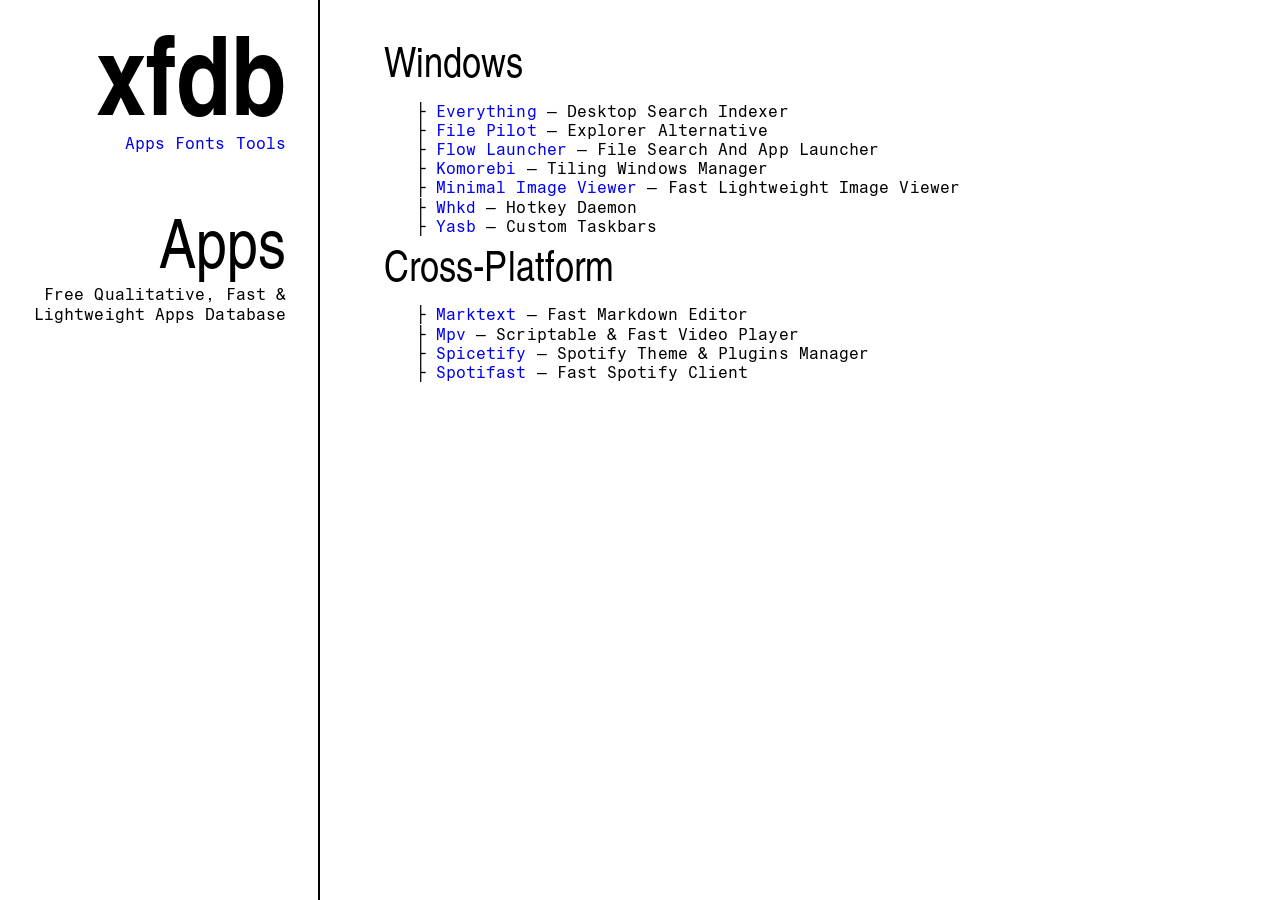
==== apps.html @ 2e4d8e73 "portfolio & database sites separation — xarch creation theme change, new apps page, new conten s" ====
<!DOCTYPE html>
<html lang="fr">

<head>
  <meta charset="UTF-8">
  <meta name="viewport" content="width=device-width, initial-scale=1.0">
  <title>xfdb</title>
  <link rel="icon" type="image/x-icon" href="img/favicon.svg" />
  <link rel="stylesheet" href="style.css">
</head>

<body>

  <header>
    <div class="title-menu">
      <a href="index.html">
        <div class="title">xfdb</div>
      </a>
      <div class="header-links">
        <a href="apps.html">apps</a>
        <a href="fonts.html">fonts</a>
        <a href="tools.html">tools</a>
      </div>
    </div>
    <div class="page">
      <h1>Apps</h1>
      <p class="subtitle">Free qualitative, fast & lightweight apps database</p>
    </div>
  </header>
  <main class="fonts">
    <h2>windows</h2>
    <ul>
      <li><a href="https://www.voidtools.com/" target="_blank">everything</a> — desktop search indexer</li>
      <li><a href="https://filepilot.tech/" target="_blank">file pilot</a> — explorer alternative</li>
      <li><a href="https://www.flowlauncher.com/" target="_blank">flow launcher</a> — file search and app launcher</li>
      <li><a href="https://github.com/lgug2z/komorebi" target="_blank">komorebi</a> — tiling windows manager</li>
      <li><a href="https://github.com/deminimis/minimalimageviewer" target="_blank">minimal image viewer</a> — fast lightweight image viewer</li>
      <li><a href="https://github.com/LGUG2Z/whkd" target="_blank">whkd</a> — hotkey daemon</li>
      <li><a href="https://yasb.dev/" target="_blank">yasb</a> — custom taskbars</li>
    </ul>
    <h2>cross-platform</h2>
    <ul>
      <li><a href="https://github.com/marktext/marktext" target="_blank">marktext</a> — fast markdown editor</li>
      <li><a href="https://mpv.io/" target="_blank">mpv</a> — scriptable & fast video player</li>
      <li><a href="https://spicetify.app/" target="_blank">spicetify</a> — spotify theme & plugins manager</li>
      <li><a href="https://github.com/crmne/spotifast" target="_blank">spotifast</a> — fast spotify client</li>
    </ul>
  </main>
</body>

</html>
---- style.css ----
/* ---------- abc areal mono ---------- */
@font-face {
  font-family: "abc areal mono";
  src: url("fonts/ABCArealMono-Regular.woff2") format("woff2");
  font-weight: 400;
  font-style: normal;
  font-display: swap;
}

/* ---------- texgyreheros ---------- */
@font-face {
  font-family: "texgyreheros";
  src: url('fonts/texgyreheros-regular.woff2') format('woff2');
  font-weight: 400;
  font-style: normal;
  font-display: swap;
}

@font-face {
  font-family: "texgyreheros";
  src: url("fonts/texgyreheros-italic.woff2") format("woff2");
  font-weight: 400;
  font-style: italic;
  font-display: swap;
}

@font-face {
  font-family: "texgyreheros";
  src: url("fonts/texgyreheros-bold.woff2") format("woff2");
  font-weight: 700;
  font-style: normal;
  font-display: swap;
}

@font-face {
  font-family: "texgyreheros";
  src: url("fonts/texgyreheros-bolditalic.woff2") format("woff2");
  font-weight: 700;
  font-style: italic;
  font-display: swap;
}

/* ---------- texgyreheros condensed ---------- */
@font-face {
  font-family: "texgyreheroscn";
  src: url("fonts/texgyreheroscn-regular.woff2") format("woff2");
  font-weight: 400;
  font-style: normal;
  font-display: swap;
}

@font-face {
  font-family: "texgyreheroscn";
  src: url("fonts/texgyreheroscn-italic.woff2") format("woff2");
  font-weight: 400;
  font-style: italic;
  font-display: swap;
}

@font-face {
  font-family: "texgyreheroscn";
  src: url("fonts/texgyreheroscn-bold.woff2") format("woff2");
  font-weight: 700;
  font-style: normal;
  font-display: swap;
}

@font-face {
  font-family: "texgyreheroscn";
  src: url("fonts/texgyreheroscn-bolditalic.woff2") format("woff2");
  font-weight: 700;
  font-style: italic;
  font-display: swap;
}

:root {
  --sans:  "texgyreheros", "arial", "helvetica", system-ui, sans-serif;
  --title: "texgyreheroscn", "arial Narrow", "helvetica narrow", system-ui, sans-serif;
  --mono: "abc areal mono", monospace;
  --fontsize: 1rem;
  --roundness: 0px;
  --fg-muted: color-mix(in srgb, var(--fg) 33%, transparent);
  --fg: black;
  --bg: white;
  --bl: #0000EE;
  --re: red;
  --gr: green;
  --ye: yellow;
  --pi: pink;
  font-weight: 600;
  letter-spacing: 0.005em;
}

@media (prefers-color-scheme: dark) {
  :root {
    --fg: white;
    --bg: black;
    --bl: #9e9eff;
    font-weight: 400;
    letter-spacing: 0;
  }
}

body {
  font: var(--fontsize)/1.2 var(--mono);
  background: var(--bg);
  color: var(--fg);
  display: grid;
  grid-template-columns: 1fr 3fr;
  margin: 0;
  text-transform: capitalize;
}

a {
  color: var(--bl);
  text-decoration: none;
}

a:hover {
  color: var(--bg);
  background-color: var(--bl);
  /* transition: all 0.2s ease-in-out; */
}

h1 {
  font: 400 4.25rem/1 var(--title);
  margin: 0;
}
h2 {
  font-family: var(--title);
  font-weight: 400;
  font-size: 2.62rem;
  line-height: 0em;
}
h3 {
  font-family: var(--title);
  font-weight: 400;
  font-size: 1.62rem;
  line-height: 0em;
  padding-left: 1rem;
}

ul {
  list-style-type: none;
  padding-left: 2rem;
}
ul li::before {
  content: '├ ';
}

hr {
  color: var(--fg);
}

main {
  padding: 2rem 4rem;
  width: max-content;
}

header {
  position: sticky;
  top: 0;
  z-index: 5;
  height: 100vh;
  text-align: right;
  display: flex;
  flex-direction: column;
  align-items: end;
  border-right: 2px solid var(--fg);
}

header .title-menu {
  display: flex;
  flex-direction: column;
  margin-top: 2rem;
  margin-right: 2rem;
  width: fit-content;
}

header .title {
  font: 700 6.89rem/1 var(--title);
  text-transform: lowercase;
  color: var(--fg);
}

header .title-menu > a:first-child {
  background-color: transparent;
}

header .header-links {
  margin-top: -0.5rem;
}

header .page {
  display: flex;
  flex-direction: column;
  margin-top: 4rem;
  margin-right: 2rem;
}

header .page p {
  margin: 0;
}

/* LANDING PAGE */
#lp {
  display: grid;
  place-items: center;
  min-height: 100vh;
  grid-template-columns:auto;
  margin: 0;
}
#lp-box {
  text-align: center;
  width: 25%;
  margin-top: -14rem;
}

/* Hide scrollbar for Chrome, Safari and Opera */
.example::-webkit-scrollbar {
  display: none;
}

/* Hide scrollbar for IE, Edge and Firefox */
.example {
  -ms-overflow-style: none;
  /* IE and Edge */
  scrollbar-width: none;
  /* Firefox */
}
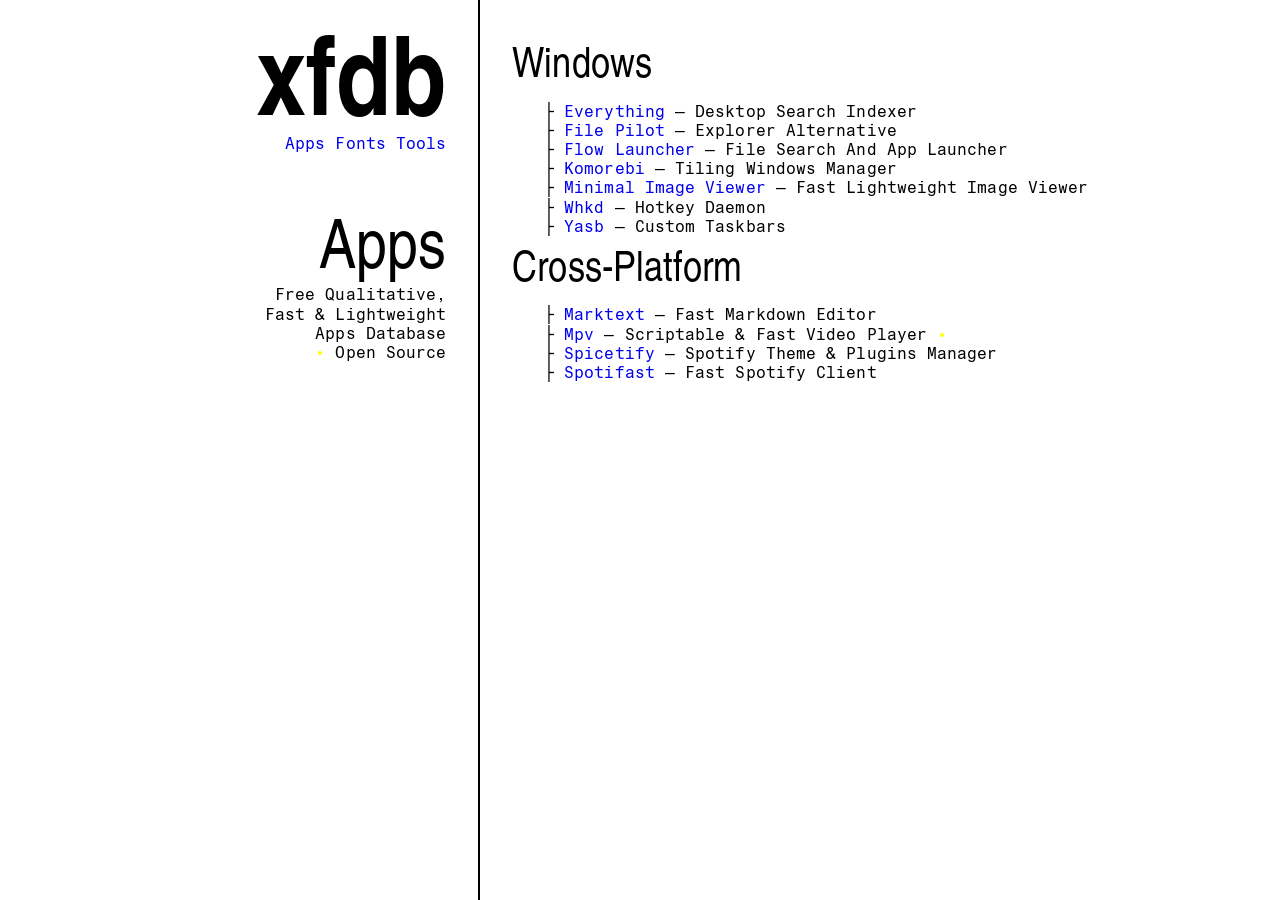
==== commit 5228dab6: "rm .gitattributes, added mobile breakpoint, added open source assets marker" ====
--- a/apps.html
+++ b/apps.html
@@ -24,7 +24,7 @@
     </div>
     <div class="page">
       <h1>Apps</h1>
-      <p class="subtitle">Free qualitative, fast & lightweight apps database</p>
+      <p class="subtitle">Free qualitative, fast & lightweight apps database <br/><span class="os">•</span> open source</p>
     </div>
   </header>
   <main class="fonts">
@@ -41,7 +41,7 @@
     <h2>cross-platform</h2>
     <ul>
       <li><a href="https://github.com/marktext/marktext" target="_blank">marktext</a> — fast markdown editor</li>
-      <li><a href="https://mpv.io/" target="_blank">mpv</a> — scriptable & fast video player</li>
+      <li><a href="https://mpv.io/" target="_blank">mpv</a> — scriptable & fast video player <span class="os">•</span></li>
       <li><a href="https://spicetify.app/" target="_blank">spicetify</a> — spotify theme & plugins manager</li>
       <li><a href="https://github.com/crmne/spotifast" target="_blank">spotifast</a> — fast spotify client</li>
     </ul>
--- a/style.css
+++ b/style.css
@@ -110,7 +110,13 @@
   margin: 0;
   text-transform: capitalize;
 }
-
+@media (max-width: 1250px) {
+  body {
+    display: grid;
+  grid-template-columns: 1fr;
+    grid-template-rows: 1fr auto;
+  }
+}
 a {
   color: var(--bl);
   text-decoration: none;
@@ -153,8 +159,8 @@
 }
 
 main {
-  padding: 2rem 4rem;
-  width: max-content;
+  padding: 2rem;
+  width: fit-content;
 }
 
 header {
@@ -167,6 +173,7 @@
   flex-direction: column;
   align-items: end;
   border-right: 2px solid var(--fg);
+  margin-left: 16rem;
 }
 
 header .title-menu {
@@ -200,6 +207,30 @@
 
 header .page p {
   margin: 0;
+}
+
+@media (max-width: 1250px) {
+  header {
+    display: flex;
+    flex-direction: row;
+    height: fit-content;
+    margin: 0;
+    padding: 2rem;
+    background-color: var(--bg);
+  }
+  header .title {
+    font-size: 4.25rem;
+  }
+  header h1 {
+    font-size: 2.62rem;
+  }
+  header .title-menu, header .page {
+    margin-top: 0;
+  }
+}
+
+.os {
+  color: var(--ye);
 }
 
 /* LANDING PAGE */
